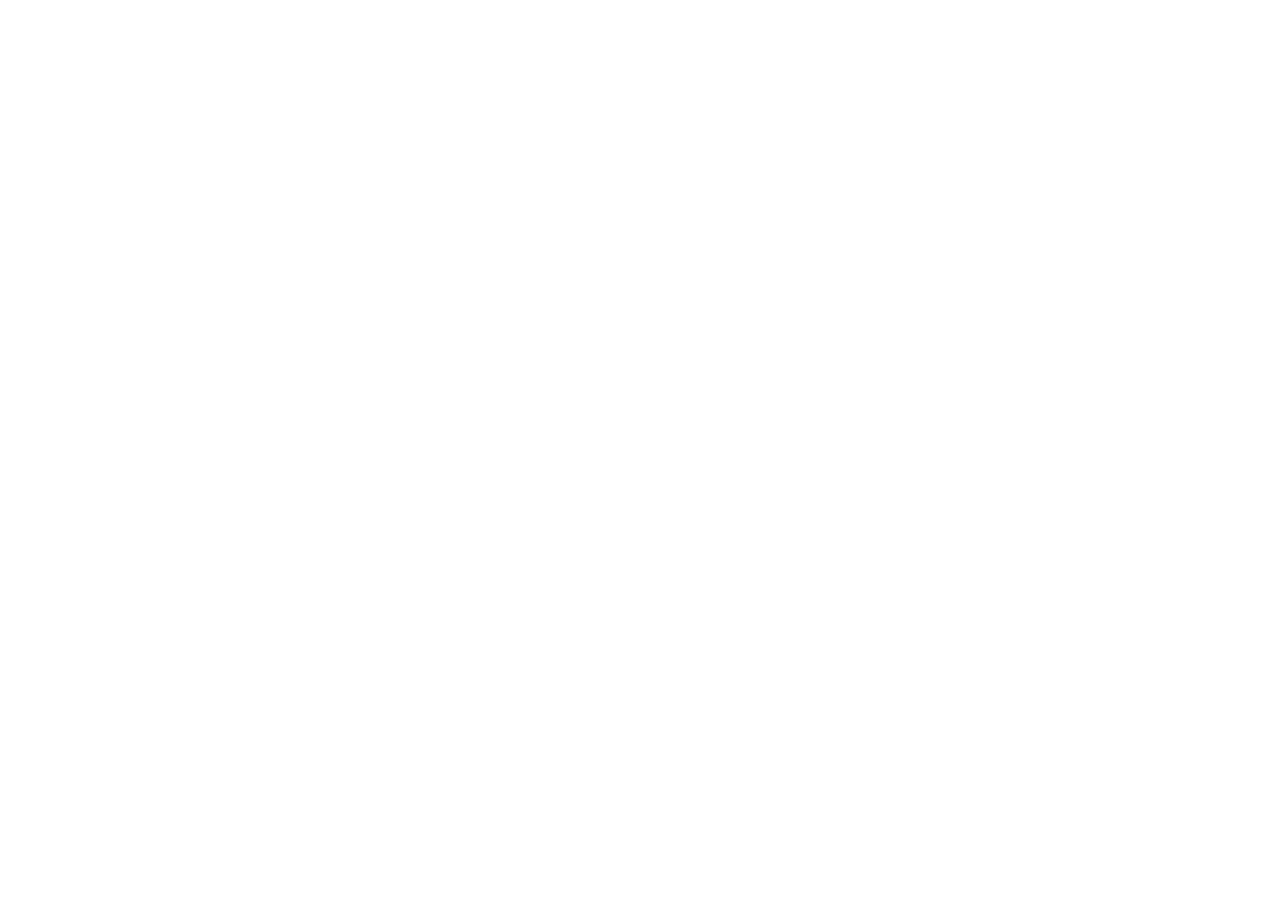
==== index.html @ 5d663081 "arrancamos la practica" ====
<!DOCTYPE html>
<html lang="en">
<head>
    <meta charset="UTF-8">
    <meta http-equiv="X-UA-Compatible" content="IE=edge">
    <meta name="viewport" content="width=device-width, initial-scale=1.0">
    <title>Wallapop</title>
</head>
<body>
    
</body>
</html>
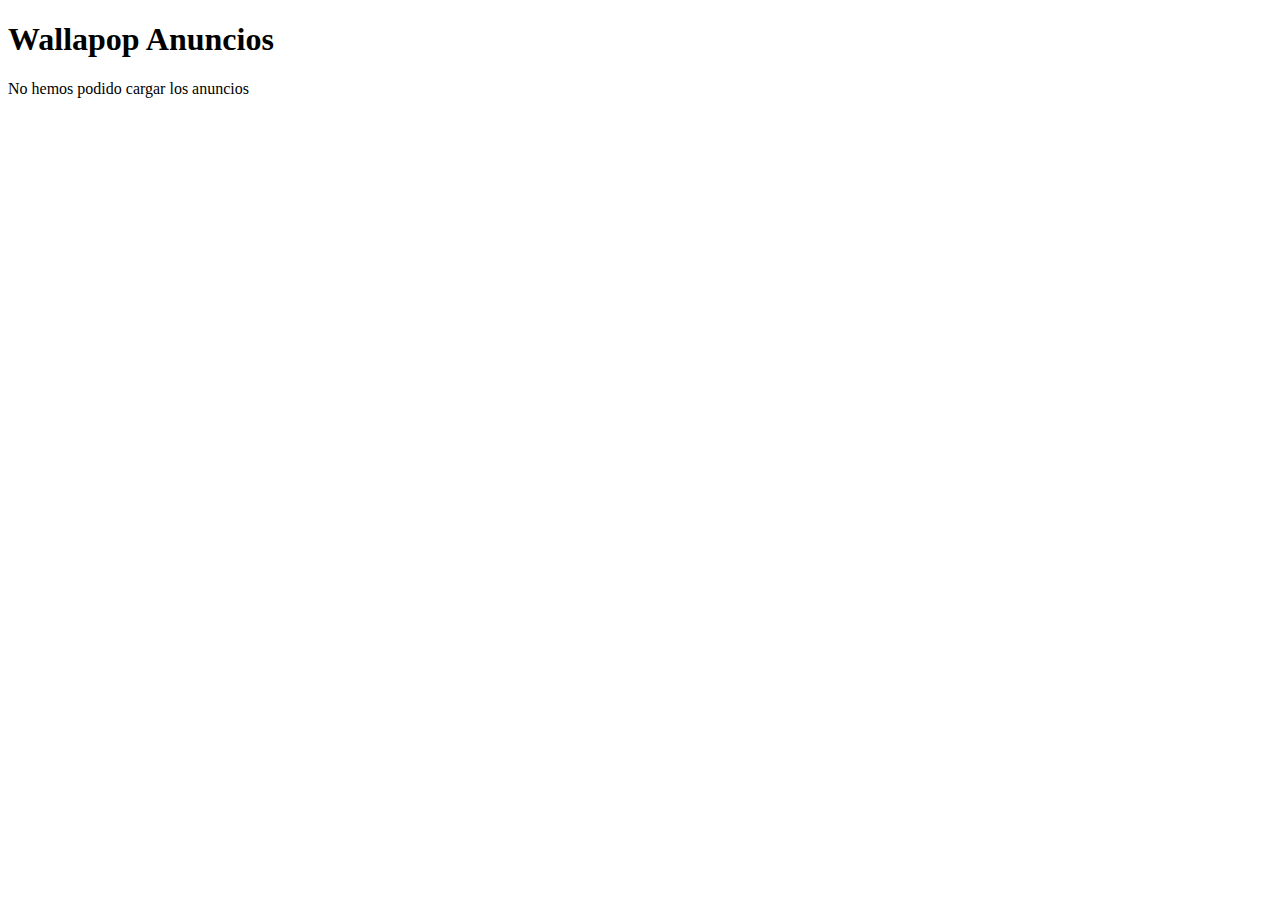
==== commit 7f15cd6d: "listado anuncio terminado" ====
--- a/index.html
+++ b/index.html
@@ -4,9 +4,13 @@
     <meta charset="UTF-8">
     <meta http-equiv="X-UA-Compatible" content="IE=edge">
     <meta name="viewport" content="width=device-width, initial-scale=1.0">
+    <link rel="stylesheet" href="./styles/spinner.css">
     <title>Wallapop</title>
 </head>
 <body>
-    
+    <h1>Wallapop Anuncios</h1>
+    <section class="notificaciones"></section>
+    <section class="lista-anuncios"></section>
+    <script type="module" src="./index.js"></script>
 </body>
 </html>--- a/styles/spinner.css
+++ b/styles/spinner.css
@@ -0,0 +1,17 @@
+.spinner{
+    border:20px solid #f2f2f2;
+    border-bottom: 20px solid #33dba9;
+    border-radius: 50%;
+    width: 150px;
+    height: 150px;
+    animation: loader 2s linear infinite;
+  }
+
+  @keyframes loader{
+    0%{transform: rotate(0deg);}
+    100%{transform: rotate(360deg);}
+  }
+
+  .spinner.ocultar{
+      display: none;
+  }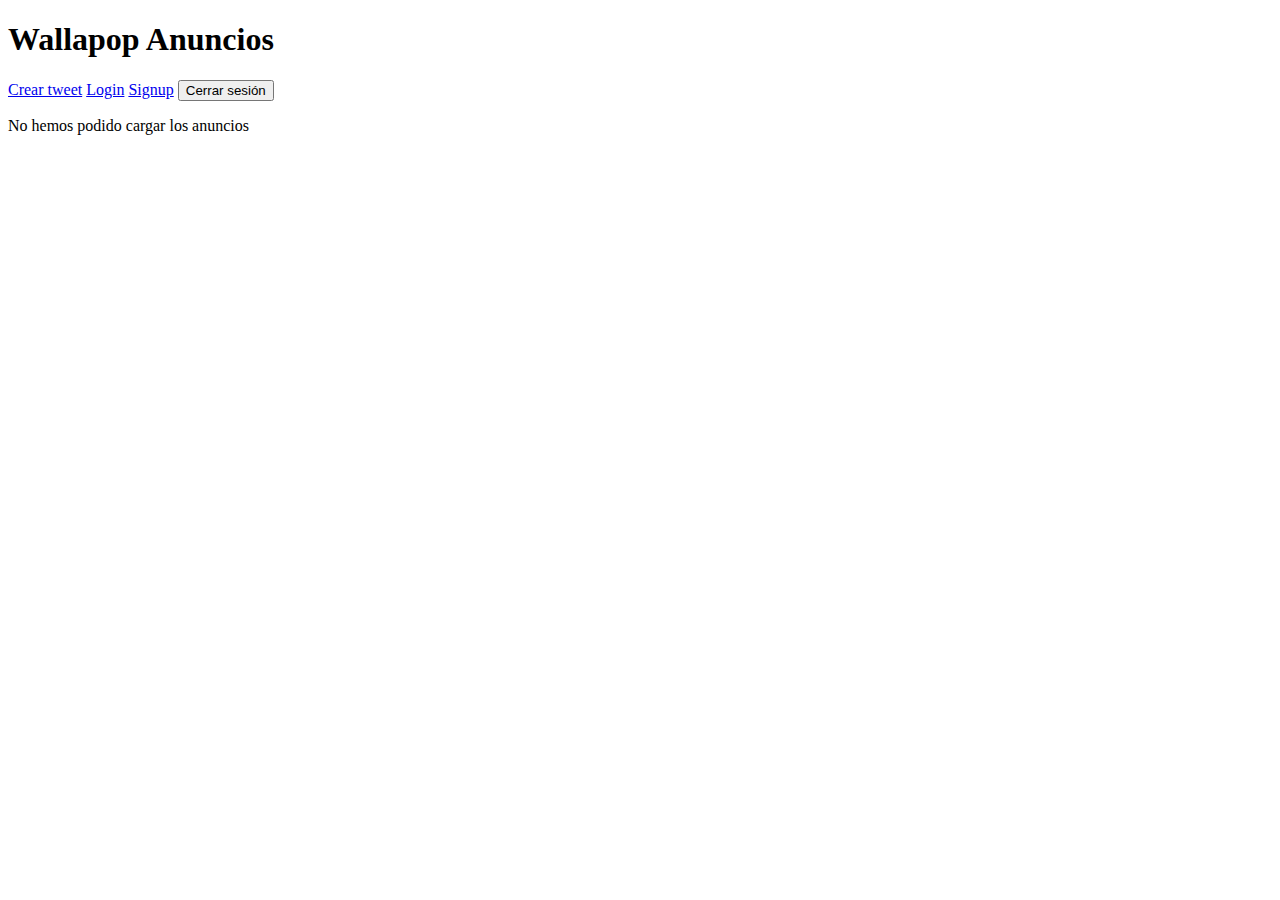
==== commit 4bed5b27: "creacion anuncios loging" ====
--- a/index.html
+++ b/index.html
@@ -9,6 +9,15 @@
 </head>
 <body>
     <h1>Wallapop Anuncios</h1>
+
+    <section class="user-actions">
+        <a href="./crearAnuncio.html" id="crearAnuncioLink">Crear tweet</a>
+        <a href="./login.html" id="loginLink">Login</a>
+        <a href="./signup.html" id="signupLink">Signup</a>
+        <button id="closeSession">Cerrar sesión</button>
+      </section>
+
+
     <section class="notificaciones"></section>
     <section class="lista-anuncios"></section>
     <script type="module" src="./index.js"></script>
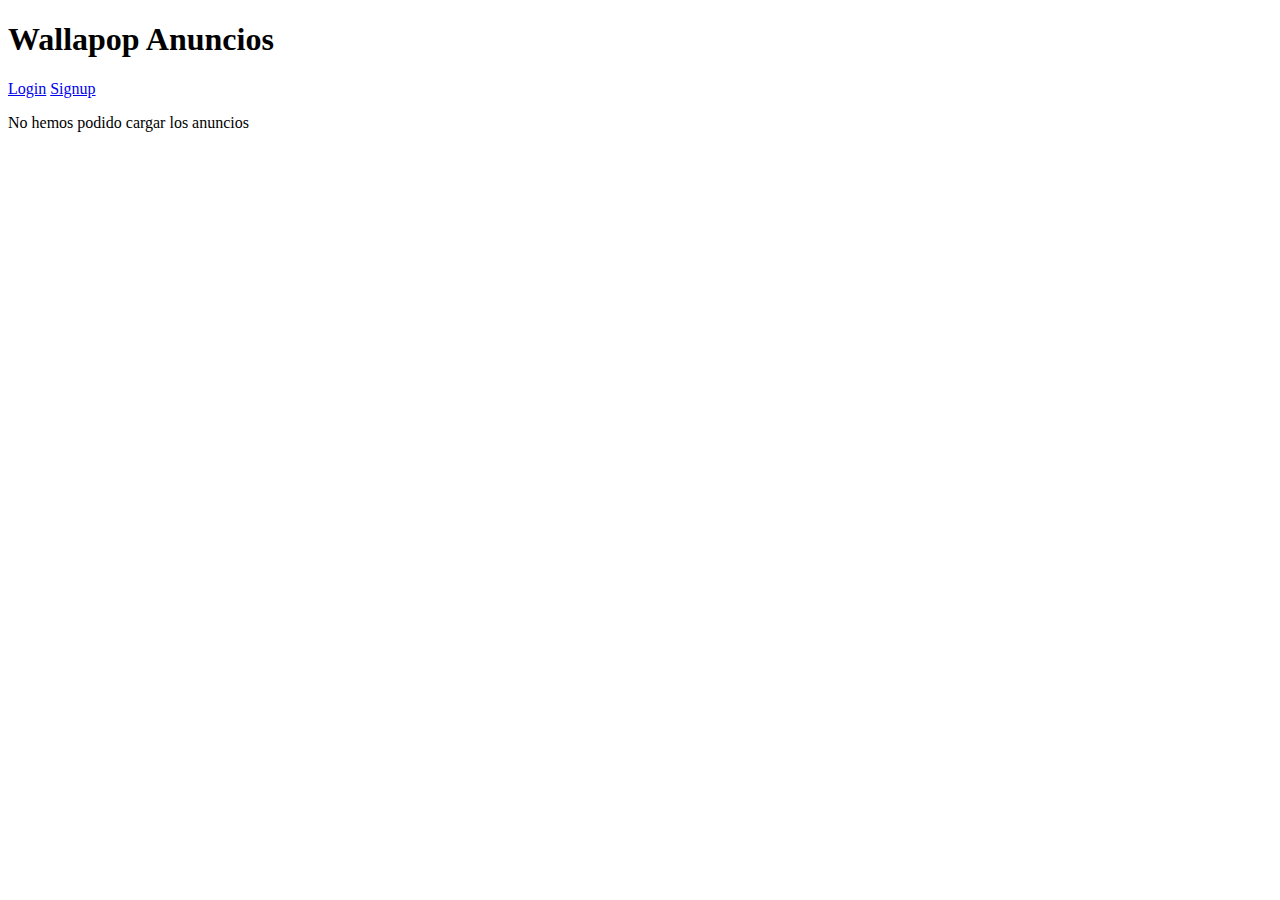
==== commit 9f16039c: "falta detalles anuncios" ====
--- a/index.html
+++ b/index.html
@@ -5,18 +5,19 @@
     <meta http-equiv="X-UA-Compatible" content="IE=edge">
     <meta name="viewport" content="width=device-width, initial-scale=1.0">
     <link rel="stylesheet" href="./styles/spinner.css">
+    <link rel="stylesheet" href="/lista-anuncios/styles.css">
     <title>Wallapop</title>
 </head>
 <body>
     <h1>Wallapop Anuncios</h1>
 
-    <section class="user-actions">
+    <section class="accion-usuario">
         <a href="./crearAnuncio.html" id="crearAnuncioLink">Crear tweet</a>
         <a href="./login.html" id="loginLink">Login</a>
         <a href="./signup.html" id="signupLink">Signup</a>
         <button id="closeSession">Cerrar sesión</button>
       </section>
-
+      
 
     <section class="notificaciones"></section>
     <section class="lista-anuncios"></section>
--- a/lista-anuncios/styles.css
+++ b/lista-anuncios/styles.css
@@ -0,0 +1,22 @@
+.user-info img {
+    width: 200px;
+}
+
+.anuncio {
+    border: solid 1px lightgray;
+    border-radius: 10px;
+    margin-bottom: 1rem;
+    padding: 0.5rem;
+  }
+  
+  .anuncio .user-info {
+    display: flex;
+    align-items: center;
+    justify-content: space-between;
+  }
+  
+  .anuncio img {
+    width: 50px;
+    height: 50px;
+  }
+  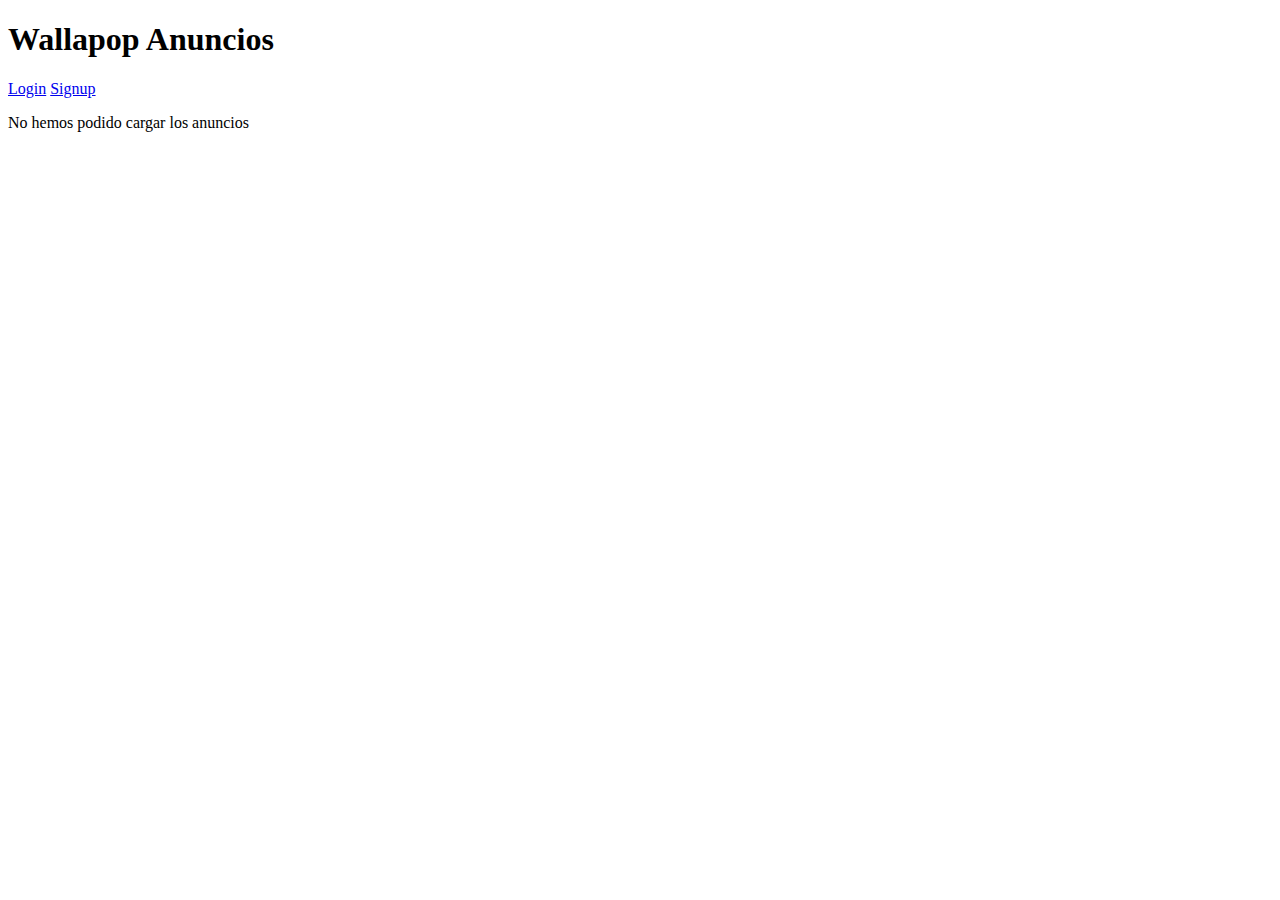
==== commit f9620493: "terminamos a falta de css" ====
--- a/index.html
+++ b/index.html
@@ -12,7 +12,7 @@
     <h1>Wallapop Anuncios</h1>
 
     <section class="accion-usuario">
-        <a href="./crearAnuncio.html" id="crearAnuncioLink">Crear tweet</a>
+        <a href="./crearAnuncio.html" id="crearAnuncioLink">Crear anuncio</a>
         <a href="./login.html" id="loginLink">Login</a>
         <a href="./signup.html" id="signupLink">Signup</a>
         <button id="closeSession">Cerrar sesión</button>
